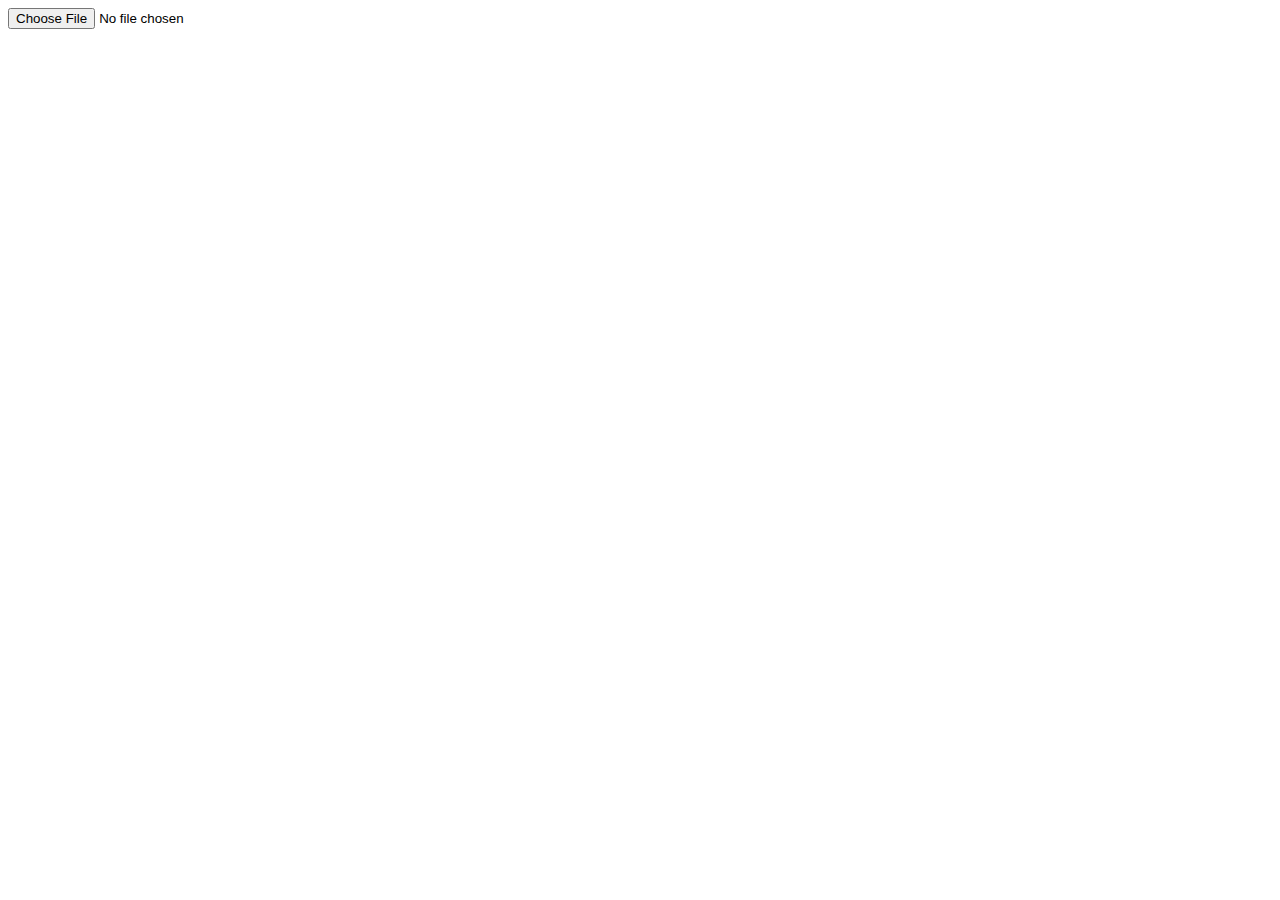
==== index.html @ 8c27caab "Teste le input audio" ====
<!doctype html>
<html lang="fr">
<head>
  <meta charset="utf-8">
  <title>Titre de la page</title>
  <link rel="stylesheet" href="style.css">
  <script src="script.js"></script>
</head>
<body>
  
    <input type="file" accept="audio/*" capture>


</body>
</html>
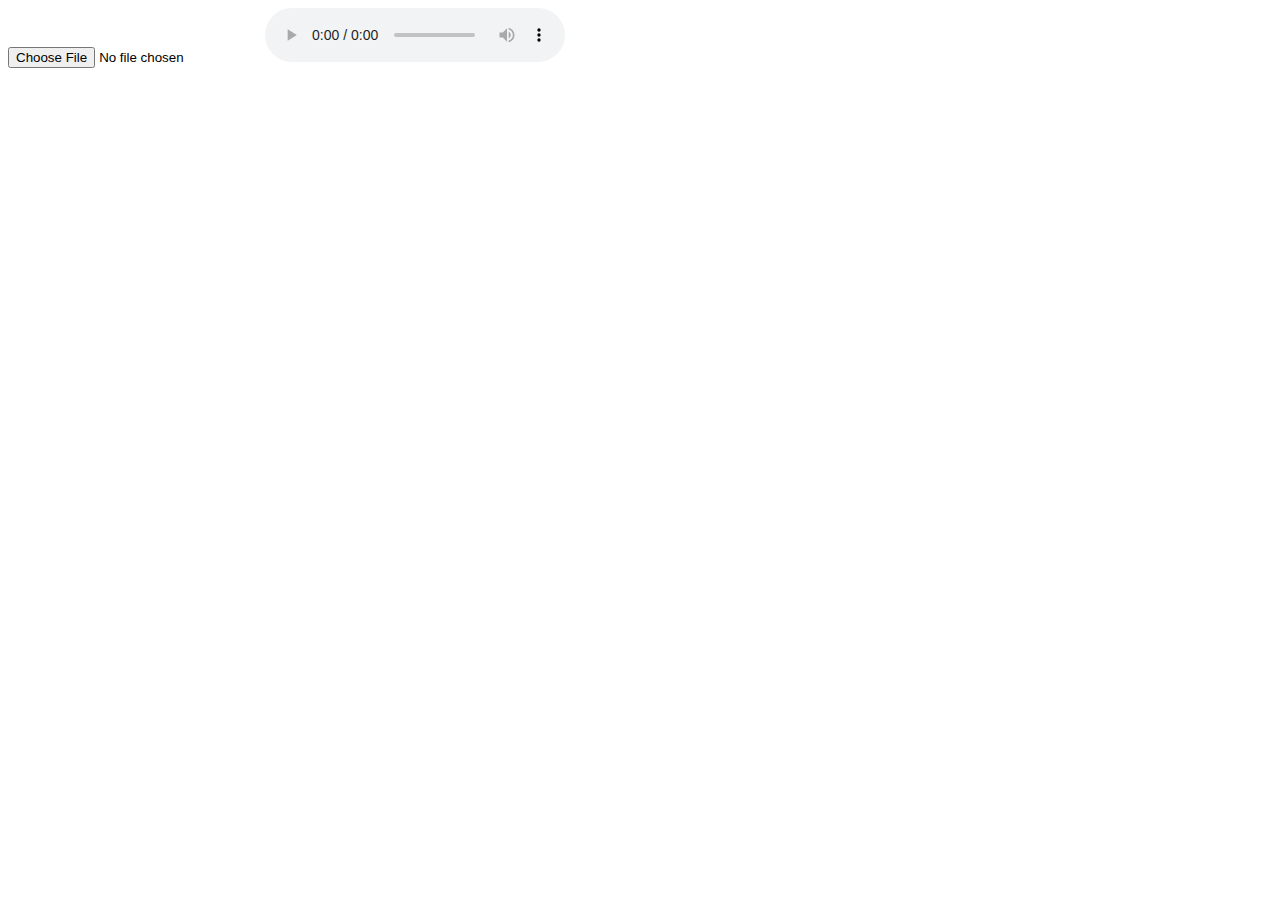
==== commit 24bee5bf: "Ajoute un lecture au chargeur de fichier" ====
--- a/index.html
+++ b/index.html
@@ -8,8 +8,20 @@
 </head>
 <body>
   
-    <input type="file" accept="audio/*" capture>
 
-
+    <input type="file" accept="audio/*" capture id="recorder">
+    <audio id="player" controls></audio>
+    <script>
+      const recorder = document.getElementById('recorder');
+      const player = document.getElementById('player');
+    
+      recorder.addEventListener('change', function(e) {
+        const file = e.target.files[0];
+        const url = URL.createObjectURL(file);
+        // Do something with the audio file.
+        player.src = url;
+      });
+    </script>
+    
 </body>
 </html>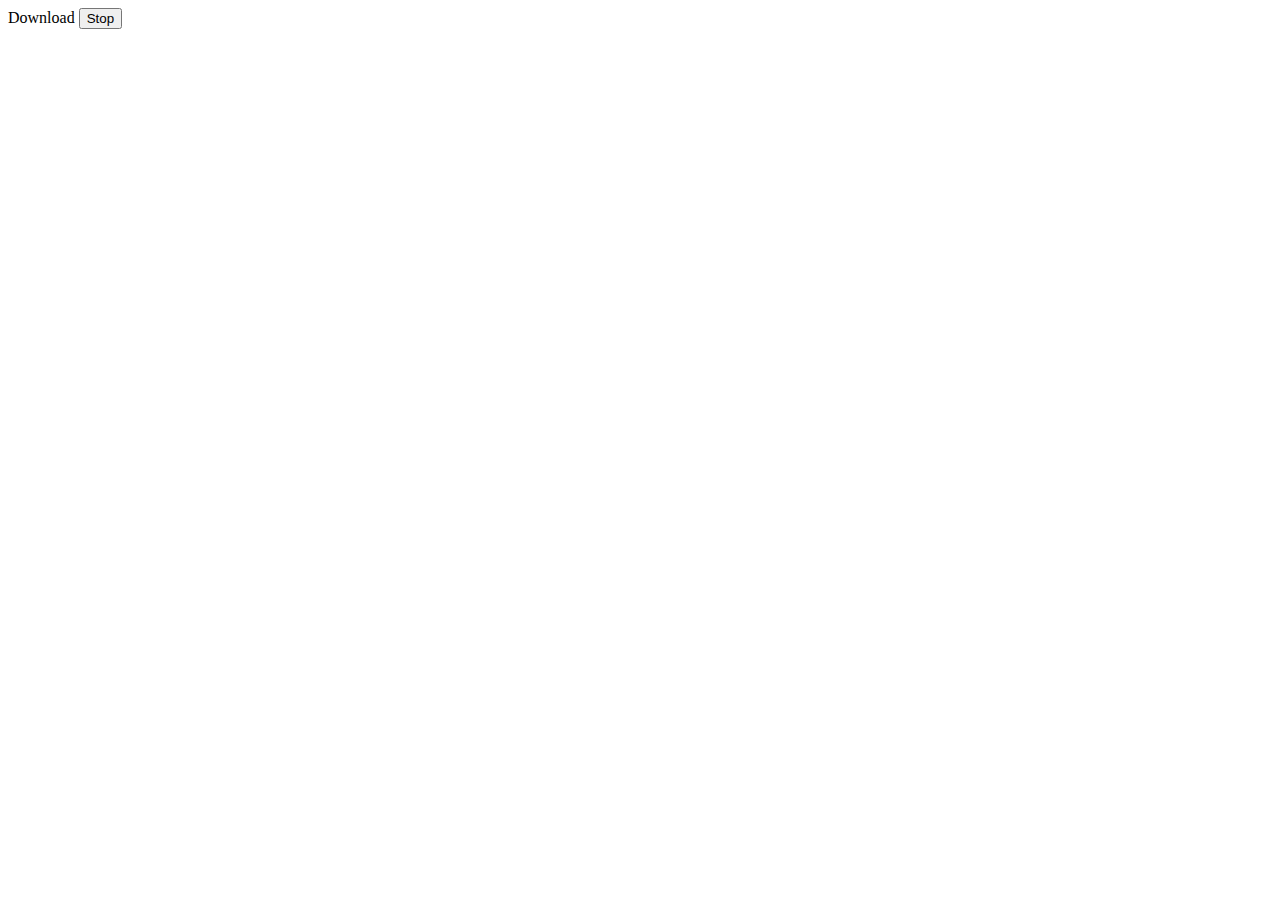
==== commit 30bebdc2: "Add microphone listener" ====
--- a/index.html
+++ b/index.html
@@ -4,24 +4,55 @@
   <meta charset="utf-8">
   <title>Titre de la page</title>
   <link rel="stylesheet" href="style.css">
-  <script src="script.js"></script>
 </head>
 <body>
   
 
-    <input type="file" accept="audio/*" capture id="recorder">
-    <audio id="player" controls></audio>
+    <a id="download">Download</a>
+    <button id="stop">Stop</button>
     <script>
-      const recorder = document.getElementById('recorder');
-      const player = document.getElementById('player');
+        
+
+
+      let shouldStop = false;
+      let stopped = false;
+      const downloadLink = document.getElementById('download');
+      const stopButton = document.getElementById('stop');
     
-      recorder.addEventListener('change', function(e) {
-        const file = e.target.files[0];
-        const url = URL.createObjectURL(file);
-        // Do something with the audio file.
-        player.src = url;
+      stopButton.addEventListener('click', function() {
+        shouldStop = true;
       });
+    
+      const handleSuccess = function(stream) {
+        const options = {mimeType: 'audio/webm'};
+        const recordedChunks = [];
+        const mediaRecorder = new MediaRecorder(stream, options);
+    
+        mediaRecorder.addEventListener('dataavailable', function(e) {
+          if (e.data.size > 0) {
+            recordedChunks.push(e.data);
+          }
+    
+          if(shouldStop === true && stopped === false) {
+            mediaRecorder.stop();
+            stopped = true;
+          }
+        });
+    
+        mediaRecorder.addEventListener('stop', function() {
+          downloadLink.href = URL.createObjectURL(new Blob(recordedChunks));
+          downloadLink.download = 'acetest.wav';
+          console.log("test");
+        });
+    
+        mediaRecorder.start();
+      };
+    
+      navigator.mediaDevices.getUserMedia({ audio: true, video: false })
+          .then(handleSuccess);
+    
     </script>
+    
     
 </body>
 </html>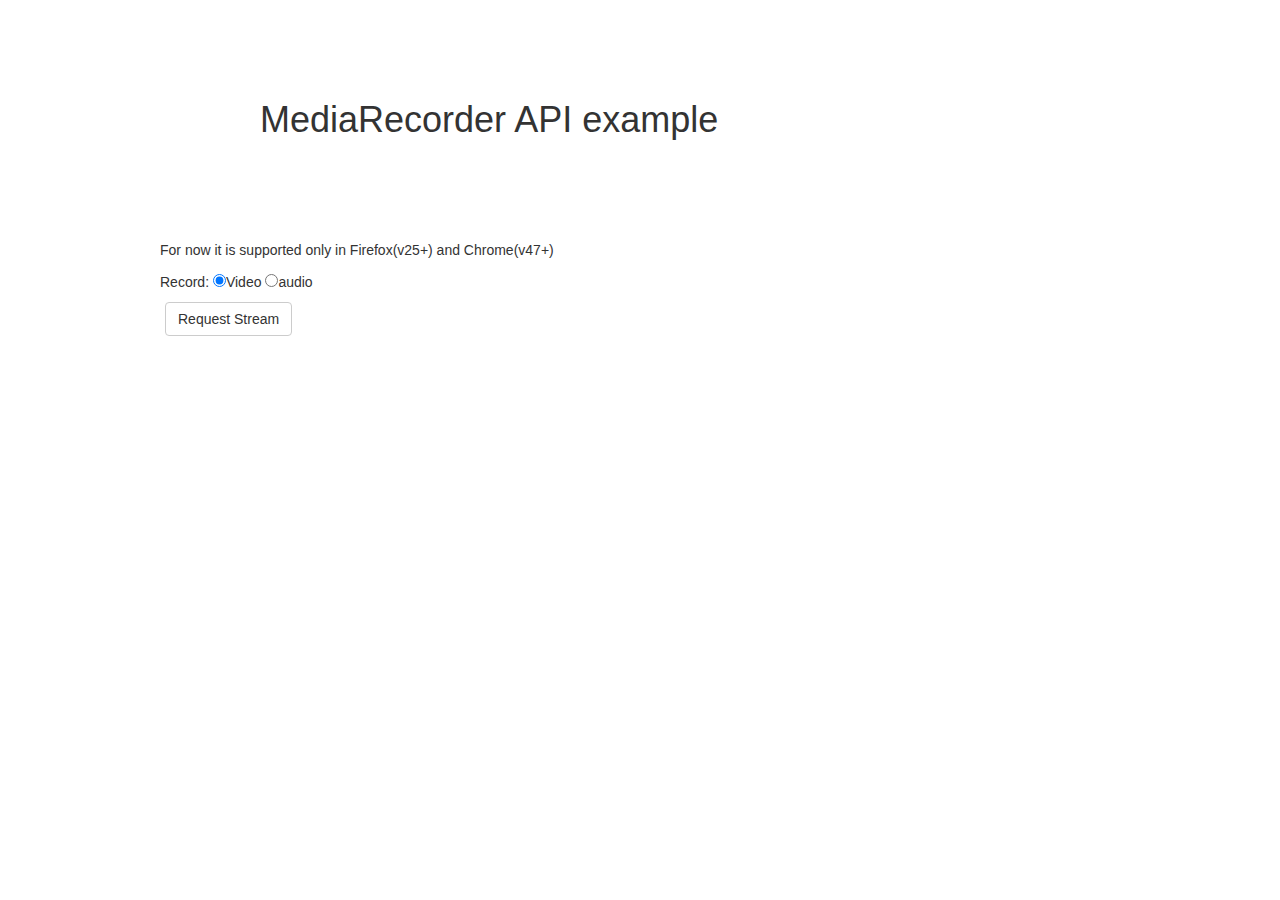
==== commit 610ca9ca: "Transfert du travail en cours sur Git" ====
--- a/index.html
+++ b/index.html
@@ -1,58 +1,54 @@
-<!doctype html>
-<html lang="fr">
-<head>
-  <meta charset="utf-8">
-  <title>Titre de la page</title>
-  <link rel="stylesheet" href="style.css">
-</head>
-<body>
-  
+<!DOCTYPE html>
+<html>
+  <head>
+    <title>MediaRecorder API - Sample</title>
+    <meta charset="utf-8">
+    <meta name="viewport" content="width=device-width, initial-scale=1">
+    <meta name="keywords" content="WebRTC getUserMedia MediaRecorder API">
+    <link type="text/css" rel="stylesheet" href="https://maxcdn.bootstrapcdn.com/bootstrap/3.3.6/css/bootstrap.min.css">
+    <script src="https://code.jquery.com/jquery-2.2.0.min.js"></script>
+    <style>
+      button{
+        margin: 10px 5px;
+      }
+      li{
+        margin: 10px;
+      }
+      body{
+        width: 90%;
+        max-width: 960px;
+        margin: 0px auto;
+      }
+      #btns{
+        display: none;
+      }
+      h1{
+        margin: 100px;
+      }
+    </style>
+  </head>
+  <body>
+    <h1> MediaRecorder API example</h1>
 
-    <a id="download">Download</a>
-    <button id="stop">Stop</button>
-    <script>
-        
+    <p> For now it is supported only in Firefox(v25+) and Chrome(v47+)</p>
+    <div id='gUMArea'>
+      <div>
+      Record:
+        <input type="radio" name="media" value="video" checked id='mediaVideo'>Video
+        <input type="radio" name="media" value="audio" >audio
+      </div>
+      <button class="btn btn-default"  id='gUMbtn'>Request Stream</button>
+    </div>
+    <div id='btns'>
+      <button  class="btn btn-default" id='start'>Start</button>
+      <button  class="btn btn-default" id='stop'>Stop</button>
+    </div>
+    <div>
+      <ul  class="list-unstyled" id='ul'></ul>
+    </div>
+
+    <script src="script.js"></script>
 
 
-      let shouldStop = false;
-      let stopped = false;
-      const downloadLink = document.getElementById('download');
-      const stopButton = document.getElementById('stop');
-    
-      stopButton.addEventListener('click', function() {
-        shouldStop = true;
-      });
-    
-      const handleSuccess = function(stream) {
-        const options = {mimeType: 'audio/webm'};
-        const recordedChunks = [];
-        const mediaRecorder = new MediaRecorder(stream, options);
-    
-        mediaRecorder.addEventListener('dataavailable', function(e) {
-          if (e.data.size > 0) {
-            recordedChunks.push(e.data);
-          }
-    
-          if(shouldStop === true && stopped === false) {
-            mediaRecorder.stop();
-            stopped = true;
-          }
-        });
-    
-        mediaRecorder.addEventListener('stop', function() {
-          downloadLink.href = URL.createObjectURL(new Blob(recordedChunks));
-          downloadLink.download = 'acetest.wav';
-          console.log("test");
-        });
-    
-        mediaRecorder.start();
-      };
-    
-      navigator.mediaDevices.getUserMedia({ audio: true, video: false })
-          .then(handleSuccess);
-    
-    </script>
-    
-    
-</body>
+  </body>
 </html>